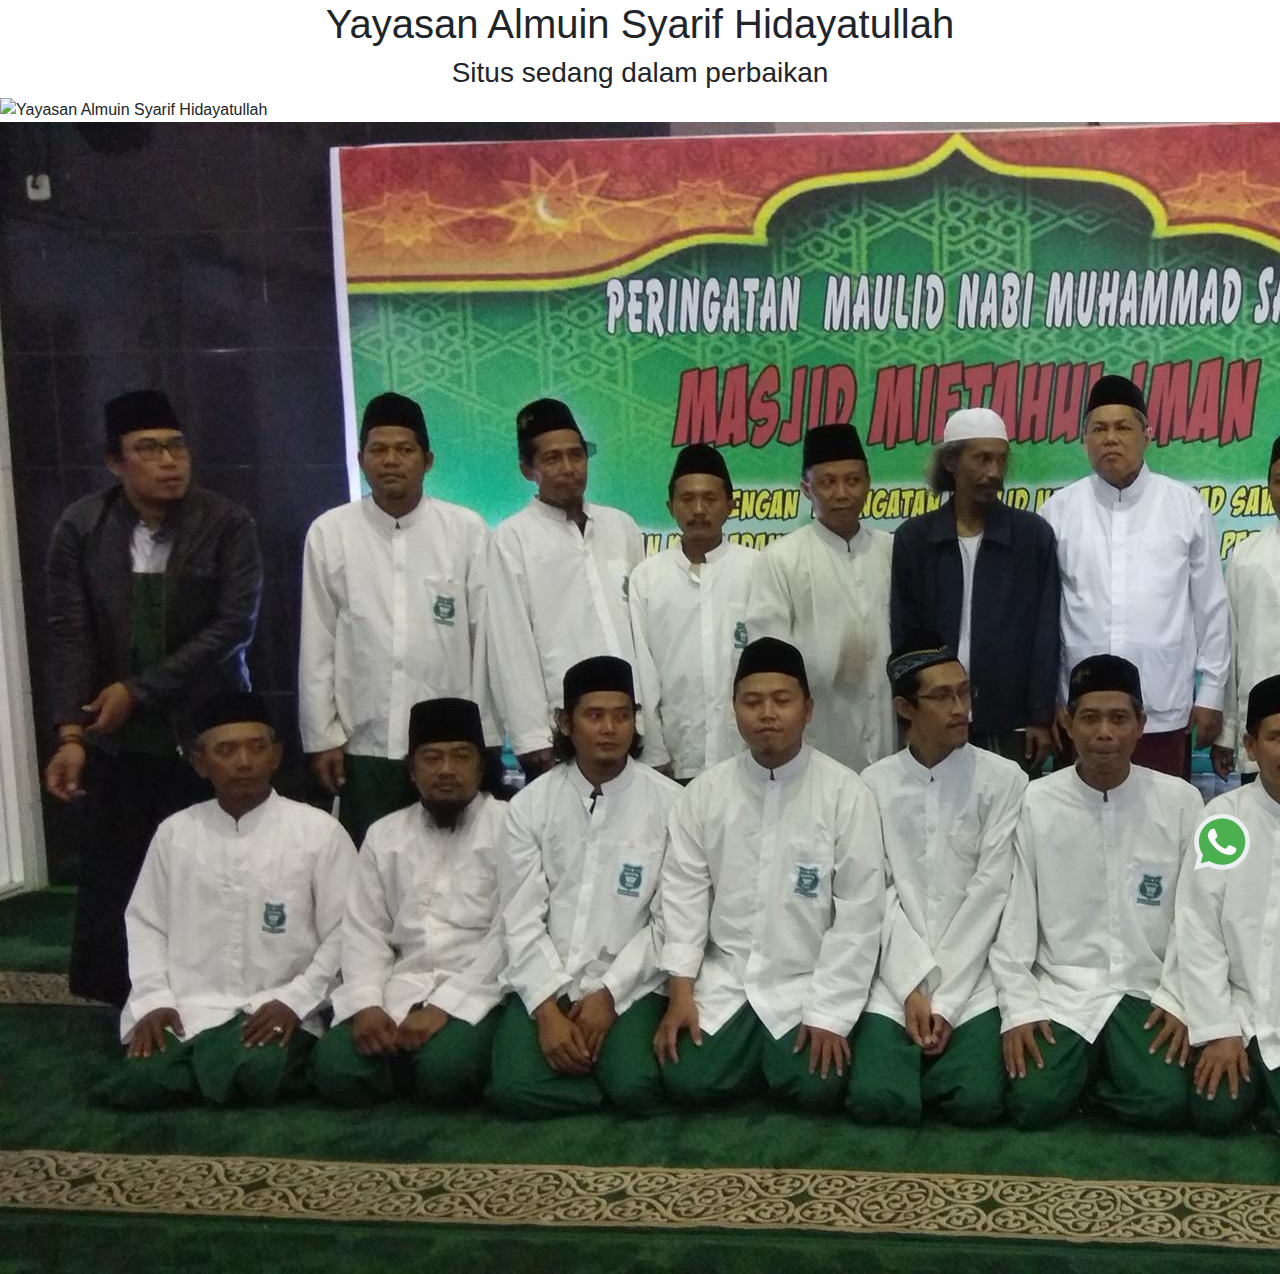
==== index.html @ 19423ea6 "reconfig" ====
<!doctype html>
<html lang="id">
  <head>
    <meta name="description" content="Pondok Almuin">
    <meta name="author" content="Rizki Aprita">
    <!-- Required meta tags -->
    <meta charset="utf-8">
    <meta http-equiv="X-UA-Compatible" content="IE=edge">
    <meta name="viewport" content="width=device-width, initial-scale=1, shrink-to-fit=no">
    <link rel="icon" href="img/logo.png" type="images/x-icon"/>
    <link rel="shortcut icon" href="img/logo.png" type="images/x-icon"/> 
    <!-- Bootstrap CSS -->
    <link rel="stylesheet" href="https://stackpath.bootstrapcdn.com/bootstrap/4.4.1/css/bootstrap.min.css" integrity="sha384-Vkoo8x4CGsO3+Hhxv8T/Q5PaXtkKtu6ug5TOeNV6gBiFeWPGFN9MuhOf23Q9Ifjh" crossorigin="anonymous">
    <link rel="stylesheet" href="style.css">
    <title>Almuin Syarif Hidayatullah</title>
  </head>
  <body>
    <h1 align="center">Yayasan Almuin Syarif Hidayatullah</h1>
    <h3 align="center">Situs sedang dalam perbaikan</h3>
    <img src="img/logo.png" alt="Yayasan Almuin Syarif Hidayatullah">
    <img src="img/1.jpg" alt="Anggota Almuin">
    <a class="wa-float" href="https://wa.me/6283830777057?text=Assalamualaikum.."><img src="img/whatsapp.svg" alt="Whatsapp almuin" style="height: 3.5em"></a>
    <!-- Optional JavaScript -->
    <!-- jQuery first, then Popper.js, then Bootstrap JS -->
    <script src="https://code.jquery.com/jquery-3.4.1.slim.min.js" integrity="sha384-J6qa4849blE2+poT4WnyKhv5vZF5SrPo0iEjwBvKU7imGFAV0wwj1yYfoRSJoZ+n" crossorigin="anonymous"></script>
    <script src="https://cdn.jsdelivr.net/npm/popper.js@1.16.0/dist/umd/popper.min.js" integrity="sha384-Q6E9RHvbIyZFJoft+2mJbHaEWldlvI9IOYy5n3zV9zzTtmI3UksdQRVvoxMfooAo" crossorigin="anonymous"></script>
    <script src="https://stackpath.bootstrapcdn.com/bootstrap/4.4.1/js/bootstrap.min.js" integrity="sha384-wfSDF2E50Y2D1uUdj0O3uMBJnjuUD4Ih7YwaYd1iqfktj0Uod8GCExl3Og8ifwB6" crossorigin="anonymous"></script>
  </body>
</html>
---- style.css ----
.wa-float {
    position: fixed;
    right: 30px;
    bottom: 30px;
    transition: all 0.2s ease-in 0s;
    z-index: 9999;
    cursor: pointer;
}
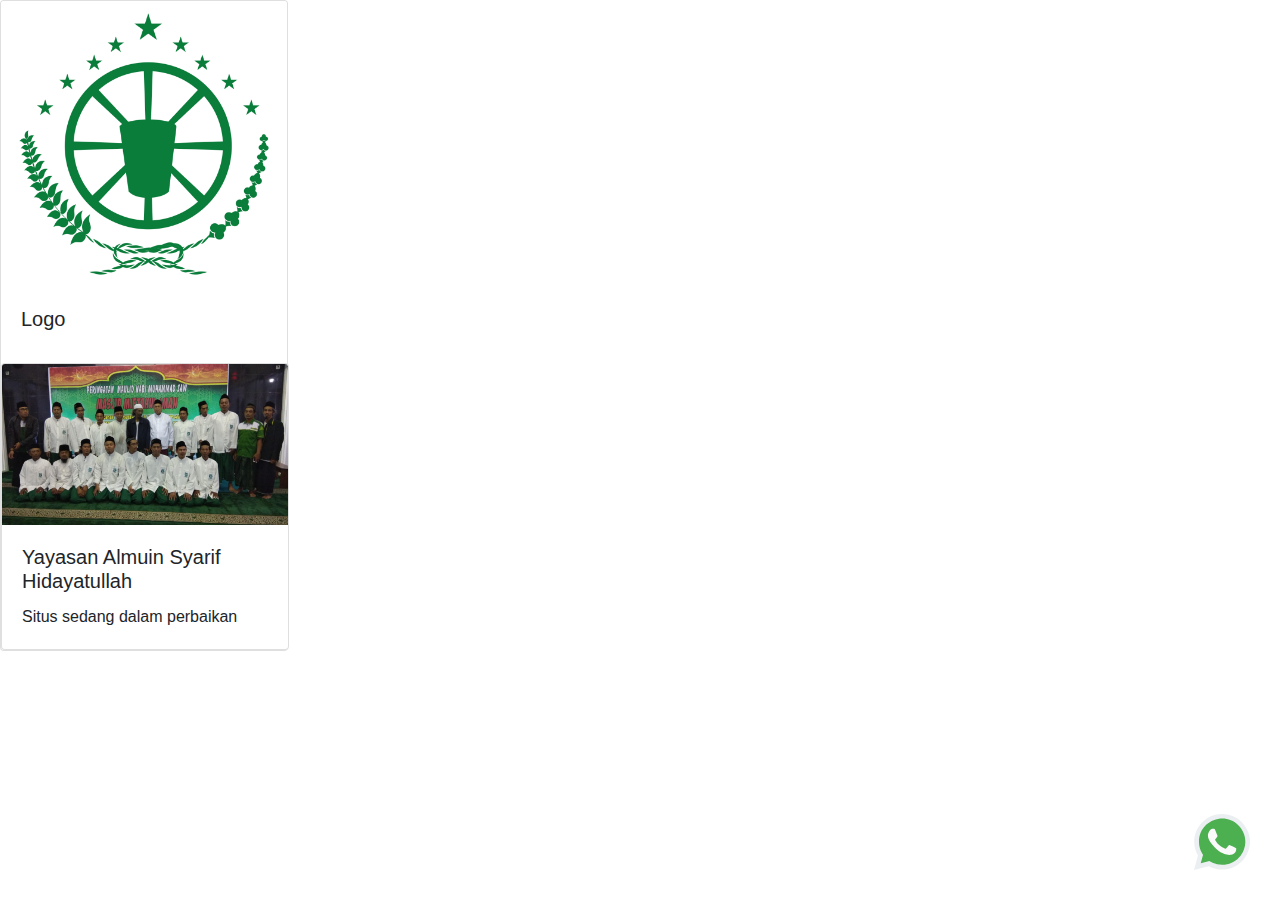
==== commit 8ce9031a: "ready" ====
--- a/index.html
+++ b/index.html
@@ -15,10 +15,19 @@
     <title>Almuin Syarif Hidayatullah</title>
   </head>
   <body>
-    <h1 align="center">Yayasan Almuin Syarif Hidayatullah</h1>
-    <h3 align="center">Situs sedang dalam perbaikan</h3>
-    <img src="img/logo.png" alt="Yayasan Almuin Syarif Hidayatullah">
-    <img src="img/1.jpg" alt="Anggota Almuin">
+<div class="card" style="width: 18rem;">
+  <img src="img/almuin.png" alt="Yayasan Almuin Syarif Hidayatullah" class="card-img-top">
+  <div class="card-body">
+    <h5 class="card-title">Logo</h5>
+  </div>
+
+    <div class="card" style="width: 18rem;">
+  <img src="img/1.jpg" alt="Anggota Almuin" class="card-img-top">
+  <div class="card-body">
+    <h5 class="card-title">Yayasan Almuin Syarif Hidayatullah</h5>
+    <p class="card-text">Situs sedang dalam perbaikan</p>
+  </div>
+</div>
     <a class="wa-float" href="https://wa.me/6283830777057?text=Assalamualaikum.."><img src="img/whatsapp.svg" alt="Whatsapp almuin" style="height: 3.5em"></a>
     <!-- Optional JavaScript -->
     <!-- jQuery first, then Popper.js, then Bootstrap JS -->
